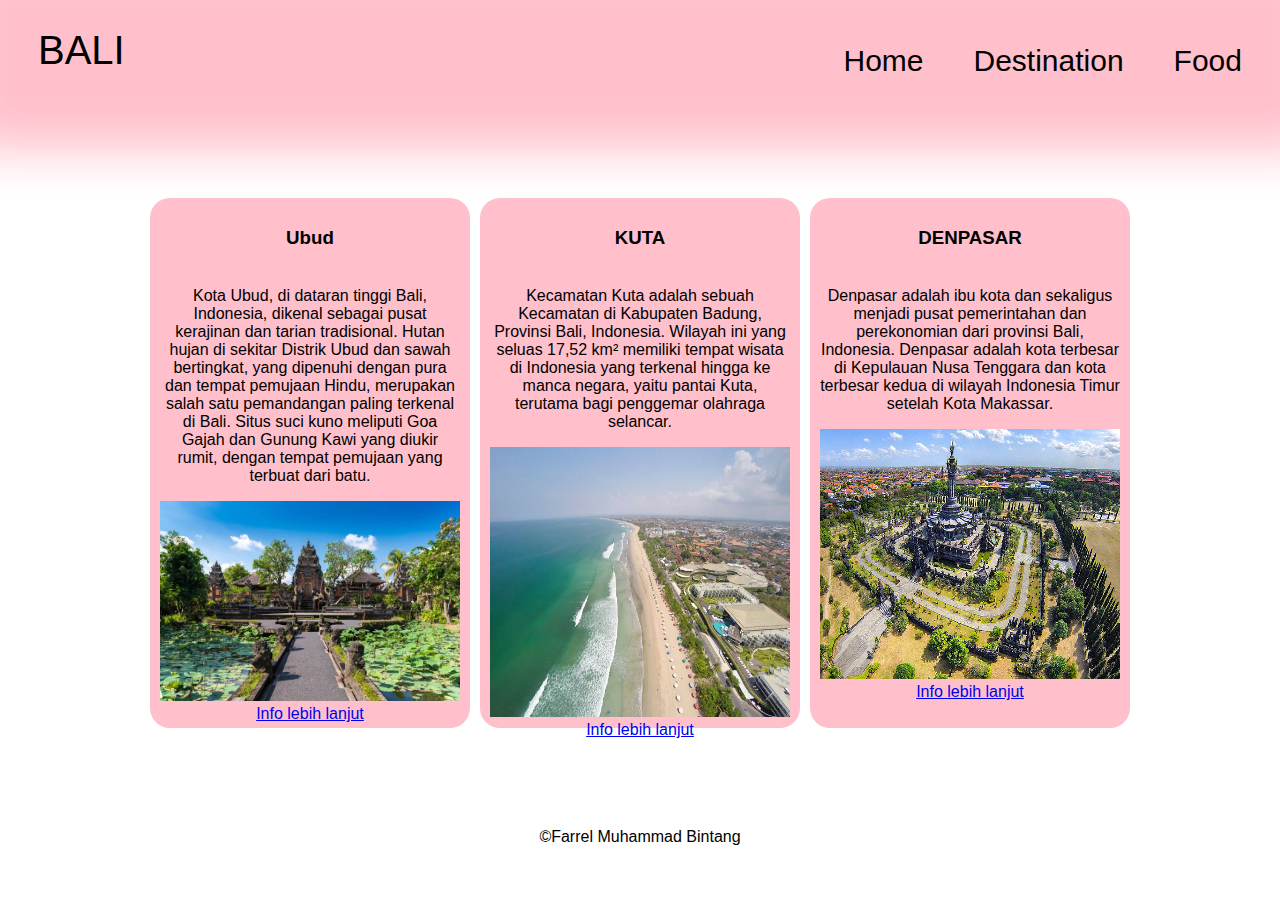
==== destination.html @ ce233729 "upload pertama" ====
<!DOCTYPE html>
<html lang="en">

<head>
    <meta charset="UTF-8">
    <meta name="viewport" content="width=device-width, initial-scale=1.0">
    <title>Document</title>
    <link rel="stylesheet" href="Dico.css">
</head>

<body>
    <!--navbar-->

    <header>
        <div class="logo">
            BALI
        </div>
        <nav>
            <ul>
                <li><a href="index.html">Home</a></li>
                <li><a href="destination.html">Destination</a></li>
                <li><a href="food.html">Food</a></li>
            </ul>
        </nav>
    </header>
    <main class="main2">
        <div class="jajar">
            <div class="ubud" alt="jpg">
                <article>
                    <h3>Ubud</h3>
                    <p>Kota Ubud, di dataran tinggi Bali, Indonesia, dikenal sebagai pusat kerajinan dan tarian
                        tradisional. Hutan hujan di sekitar Distrik Ubud dan sawah bertingkat, yang dipenuhi dengan
                        pura dan tempat pemujaan Hindu, merupakan salah satu pemandangan paling terkenal di Bali.
                        Situs suci kuno meliputi Goa Gajah dan Gunung Kawi yang diukir rumit, dengan tempat pemujaan
                        yang terbuat dari batu.</p>
                </article>
                <div class="imgubud">
                    <aside><img src="ubud.jpg" alt="jpg" height="200" width="300"></aside>
                </div>
                <a href="https://maps.app.goo.gl/svQ5SmRWVEmc4Aob6">Info lebih lanjut</a>


            </div>
            <div class="kuta">
                <article>
                    <h3>KUTA</h3>
                    <p>Kecamatan Kuta adalah sebuah Kecamatan di Kabupaten Badung, Provinsi Bali, Indonesia. Wilayah
                        ini yang seluas 17,52 km² memiliki tempat wisata di Indonesia yang terkenal hingga ke manca
                        negara, yaitu pantai Kuta, terutama bagi penggemar olahraga selancar.</p>
                </article>
                <aside><img src="kuta.jpg" alt="jpg" height="270" width="300"></aside>
                <a href="https://maps.app.goo.gl/aHttuJ7hEQiXCJvS9">Info lebih lanjut</a>
            </div>

            <div class="denpasar">
                <article>
                    <h3>DENPASAR</h3>
                    <p>Denpasar adalah ibu kota dan sekaligus menjadi pusat pemerintahan dan perekonomian dari
                        provinsi Bali, Indonesia. Denpasar adalah kota terbesar di Kepulauan Nusa Tenggara dan kota
                        terbesar kedua di wilayah Indonesia Timur setelah Kota Makassar. </p>
                </article>
                <aside><img src="denpasar.jpg" alt="jpg" height="250" width="300"></aside>
                <a href="https://maps.app.goo.gl/nATwCdd5wQLjYvML9">Info lebih lanjut</a>
            </div>

        </div>
    </main>
    <footer>&copy;Farrel Muhammad Bintang</footer>


</body>

</html>
---- Dico.css ----
body{
   
    font-family: 'Gill Sans', 'Gill Sans MT', Calibri, 'Trebuchet MS', sans-serif;
}

li{
    list-style-type: none;
    float: left;
    margin-left: 50px;
    
}

header{
    background-color: pink;
    display: flex;
    padding: 20px 30px;
    justify-content: space-between;
    height: 50px;
    border-radius: 5px;
    box-shadow: 2px 2px 50px 50px pink;
}

.logo{
    font-size: 40px;
}

nav li a{
    text-decoration: none;
    color: black;
    font-size: 30px;
}

nav li :hover{
    font-size: 30px;
    font-weight: 30px;
    
    color: white;
    border-radius: 1px;
}

p  {
    padding-top: 20px;
}

.pc{
    padding-top: 60px;
}
.sejajar {
    display: flex;
}

.udara {
    width: 300px;
    background-color: pink;
    height: 200px;
    border-radius: 20px;
    text-align: center;
    padding: 10px;
    
}
.air {
    width: 300px;
    background-color: pink;
    height: 200px;
    border-radius: 20px;
    text-align: center;
    padding: 10px;
    margin-left: 10px;
}
footer{
    display: flex;
    justify-content: center;
    margin-top: 100px;
}

.ubud{
    width: 300px;
    background-color: pink;
    height: 510px;
    border-radius: 20px;
    text-align: center;
    padding: 10px;
    margin-top: 100px;
    
}

.kuta{
    width: 300px;
    background-color: pink;
    height: 510px;
    border-radius: 20px;
    text-align: center;
    padding: 10px;
    margin-top: 100px;
    padding-left: 10px;
    margin-left: 10px;
}

.denpasar{
    width: 300px;
    background-color: pink;
    height: 510px;
    border-radius: 20px;
    text-align: center;
    padding: 10px;
    margin-top: 100px;
    padding-left: 10px;
    margin-left: 10px;
}
.jajar{
    display: flex;
    justify-content: center;
}

.babi{
    width: 300px;
    background-color: pink;
    height: 300px;
    border-radius: 20px;
    text-align: center;
    padding: 10px;
    margin-top: 100px;

}
.betutu{
    width: 300px;
    background-color: pink;
    height: 300px;
    border-radius: 20px;
    text-align: center;
    padding: 10px;
    margin-top: 100px;
    margin-left: 10px;
}
.plecing{
    width: 300px;
    background-color: pink;
    height: 300px;
    border-radius: 20px;
    text-align: center;
    padding: 10px;
    margin-top: 100px;
    margin-left: 10px;
    
}
.foodjjr{
    display: flex;
    justify-content: center;
    flex-wrap: wrap;
}

.babi a{
    text-decoration: none;
}
.plecing a{
    text-decoration: none;

}
.betutu a{
    text-decoration: none;
}

.babi img{
    border-radius: 7px;
}
.plecing img{
    border-radius: 7px;
}
.betutu img{
    border-radius: 7px;
}

@media screen and (max-width: 800px) {
    body{
        background-color: rgb(215, 149, 194);
    }
    .jajar{
        display: inline-block;
    } 
    .foodjjr{
        display: inline-block;
    }
    header{
        height: 100px;
    }
   
    .main-food {
        display: flex;
        justify-content: center;
    }
    .main2{
        display: flex;
        justify-content: center;  
    }
}

@media screen and (max-width: 500px) {
    body{
        background-color: bisque;
    }
    .logo{
        width: 100%;
    }
    header{
        flex-direction: column;
        gap: 20px;
        height: 100px;
    }
    nav li{
        margin-left: 20px;
    }
    .air{
        height: 230px;
    }
    .udara{
        height: 210px;
    }
    .main-food {
        display: flex;
        justify-content: center;
    }
    .main2{
        display: flex;
        justify-content: center;  
    }
}
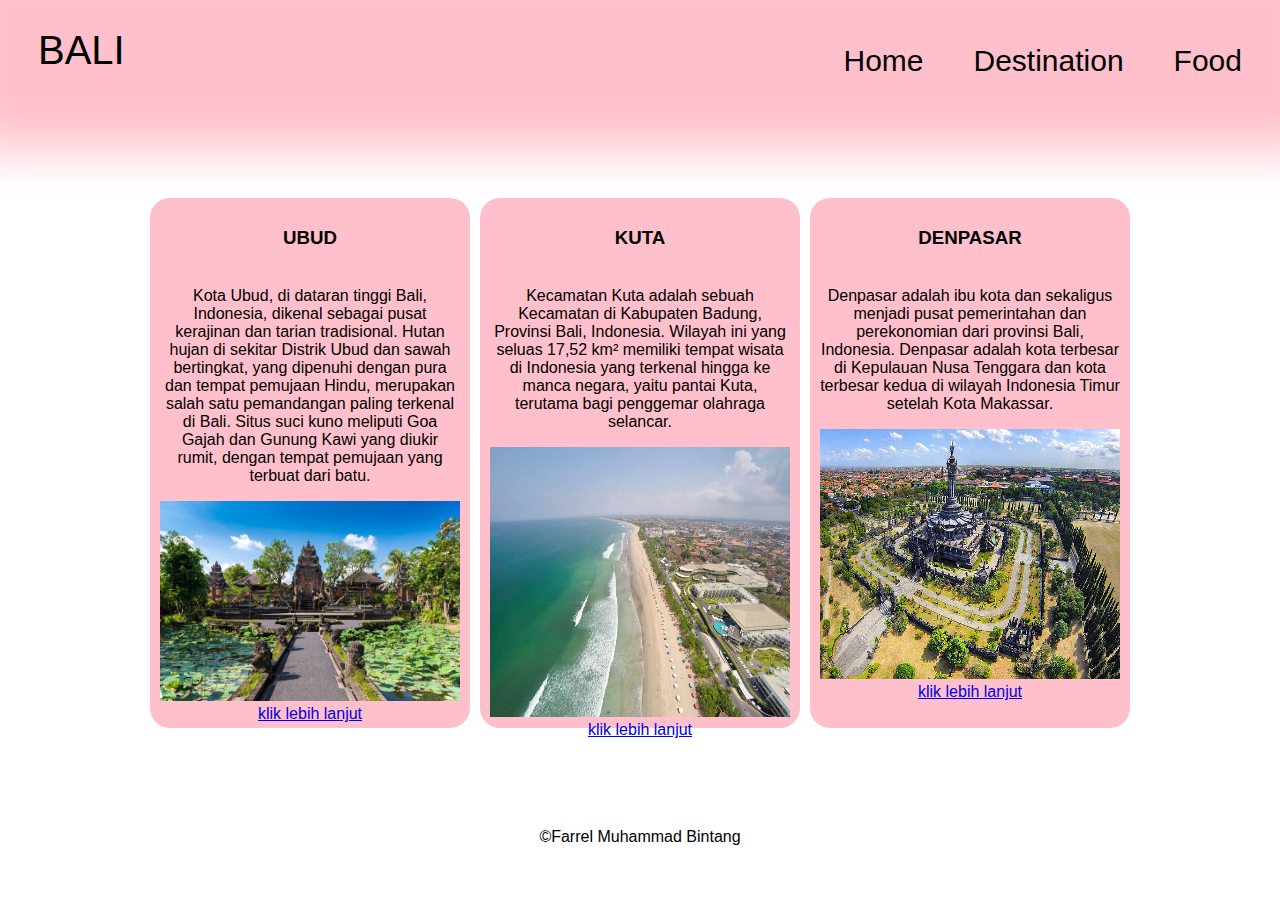
==== commit c1d811f6: "ganti uppercase dan href" ====
--- a/destination.html
+++ b/destination.html
@@ -27,7 +27,7 @@
         <div class="jajar">
             <div class="ubud" alt="jpg">
                 <article>
-                    <h3>Ubud</h3>
+                    <h3>UBUD</h3>
                     <p>Kota Ubud, di dataran tinggi Bali, Indonesia, dikenal sebagai pusat kerajinan dan tarian
                         tradisional. Hutan hujan di sekitar Distrik Ubud dan sawah bertingkat, yang dipenuhi dengan
                         pura dan tempat pemujaan Hindu, merupakan salah satu pemandangan paling terkenal di Bali.
@@ -37,7 +37,7 @@
                 <div class="imgubud">
                     <aside><img src="ubud.jpg" alt="jpg" height="200" width="300"></aside>
                 </div>
-                <a href="https://maps.app.goo.gl/svQ5SmRWVEmc4Aob6">Info lebih lanjut</a>
+                <a href="https://maps.app.goo.gl/svQ5SmRWVEmc4Aob6">klik lebih lanjut</a>
 
 
             </div>
@@ -49,7 +49,7 @@
                         negara, yaitu pantai Kuta, terutama bagi penggemar olahraga selancar.</p>
                 </article>
                 <aside><img src="kuta.jpg" alt="jpg" height="270" width="300"></aside>
-                <a href="https://maps.app.goo.gl/aHttuJ7hEQiXCJvS9">Info lebih lanjut</a>
+                <a href="https://maps.app.goo.gl/aHttuJ7hEQiXCJvS9">klik lebih lanjut</a>
             </div>
 
             <div class="denpasar">
@@ -60,7 +60,7 @@
                         terbesar kedua di wilayah Indonesia Timur setelah Kota Makassar. </p>
                 </article>
                 <aside><img src="denpasar.jpg" alt="jpg" height="250" width="300"></aside>
-                <a href="https://maps.app.goo.gl/nATwCdd5wQLjYvML9">Info lebih lanjut</a>
+                <a href="https://maps.app.goo.gl/nATwCdd5wQLjYvML9">klik lebih lanjut</a>
             </div>
 
         </div>
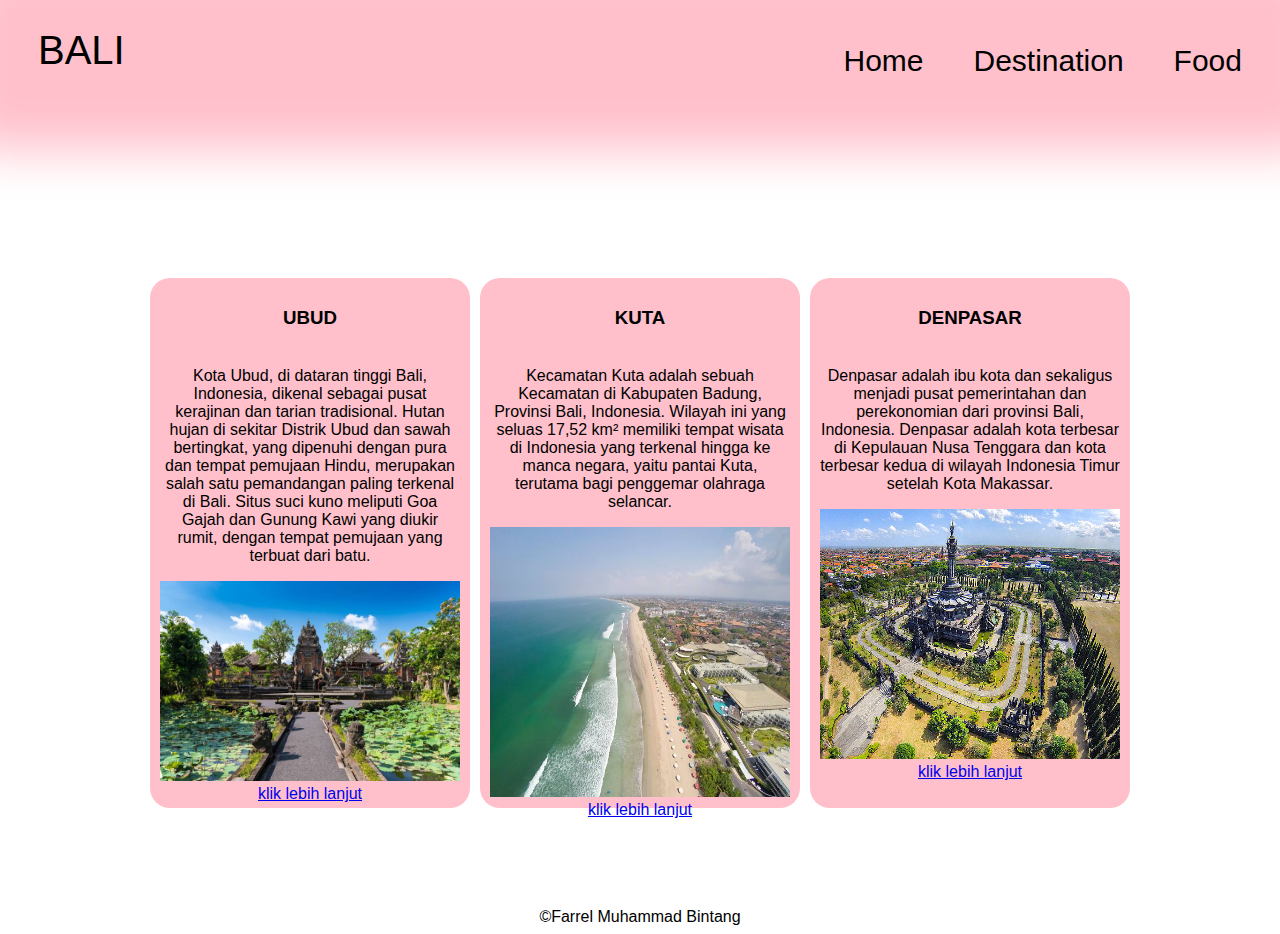
==== commit 8a87e781: "kontol" ====
--- a/destination.html
+++ b/destination.html
@@ -7,7 +7,6 @@
     <title>Document</title>
     <link rel="stylesheet" href="Dico.css">
 </head>
-
 <body>
     <!--navbar-->
 
--- a/Dico.css
+++ b/Dico.css
@@ -110,6 +110,7 @@
 .jajar{
     display: flex;
     justify-content: center;
+        margin-top: 5rem;
 }
 
 .babi{
@@ -199,21 +200,21 @@
         background-color: bisque;
     }
     .logo{
-        width: 100%;
+        font-size: 2rem;
     }
     header{
         flex-direction: column;
         gap: 20px;
         height: 100px;
     }
-    nav li{
-        margin-left: 20px;
+    nav li{    
+        margin-left: 20px;    
     }
     .air{
-        height: 230px;
+        height: 280px;
     }
     .udara{
-        height: 210px;
+        height: 240px;
     }
     .main-food {
         display: flex;
@@ -223,5 +224,6 @@
         display: flex;
         justify-content: center;  
     }
-}
-
+
+}
+
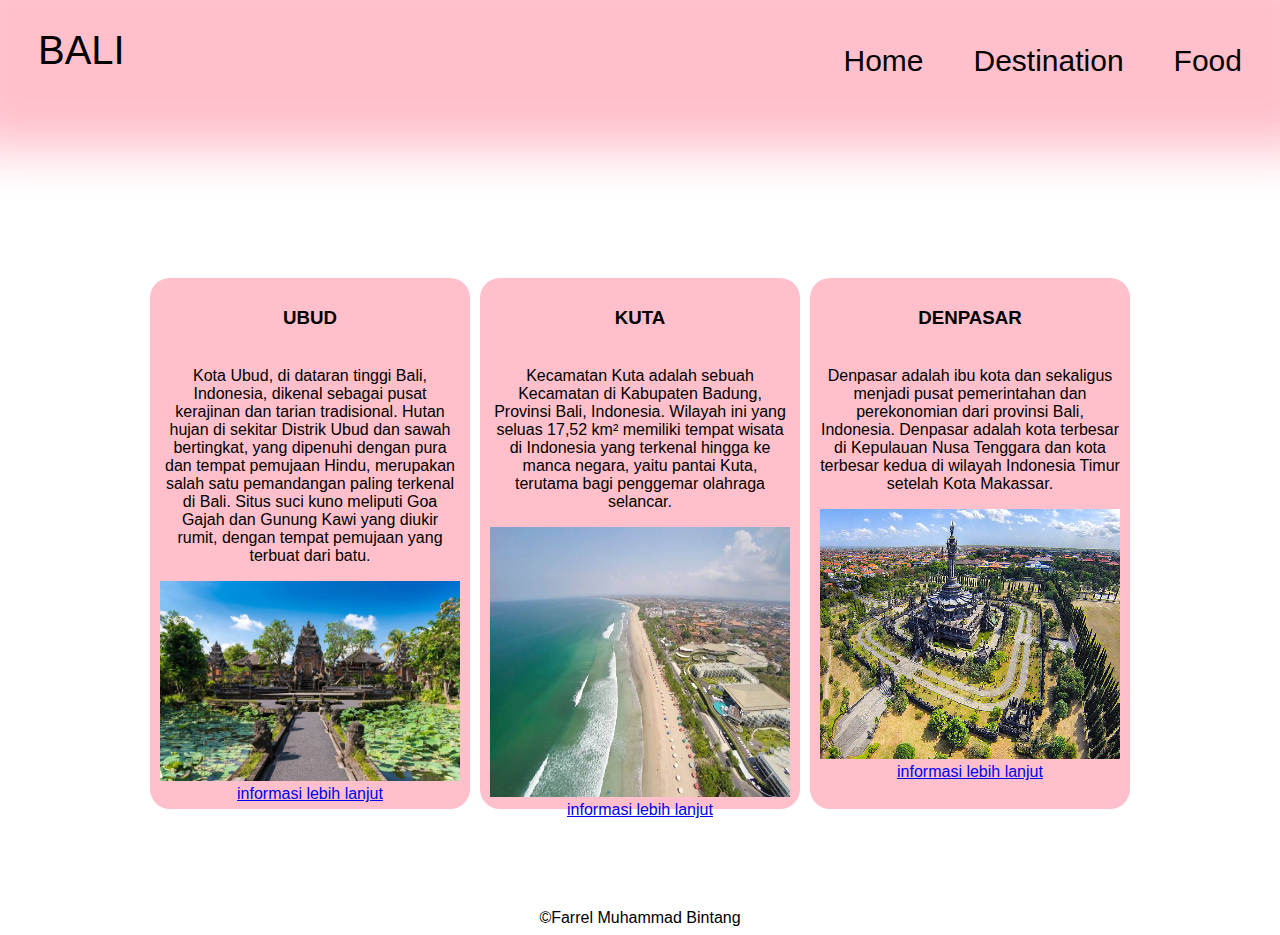
==== commit cf2424bc: "benerin destinasi" ====
--- a/destination.html
+++ b/destination.html
@@ -36,7 +36,7 @@
                 <div class="imgubud">
                     <aside><img src="ubud.jpg" alt="jpg" height="200" width="300"></aside>
                 </div>
-                <a href="https://maps.app.goo.gl/svQ5SmRWVEmc4Aob6">klik lebih lanjut</a>
+                <a href="https://maps.app.goo.gl/svQ5SmRWVEmc4Aob6">informasi lebih lanjut</a>
 
 
             </div>
@@ -48,7 +48,7 @@
                         negara, yaitu pantai Kuta, terutama bagi penggemar olahraga selancar.</p>
                 </article>
                 <aside><img src="kuta.jpg" alt="jpg" height="270" width="300"></aside>
-                <a href="https://maps.app.goo.gl/aHttuJ7hEQiXCJvS9">klik lebih lanjut</a>
+                <a href="https://maps.app.goo.gl/aHttuJ7hEQiXCJvS9">informasi lebih lanjut</a>
             </div>
 
             <div class="denpasar">
@@ -59,7 +59,7 @@
                         terbesar kedua di wilayah Indonesia Timur setelah Kota Makassar. </p>
                 </article>
                 <aside><img src="denpasar.jpg" alt="jpg" height="250" width="300"></aside>
-                <a href="https://maps.app.goo.gl/nATwCdd5wQLjYvML9">klik lebih lanjut</a>
+                <a href="https://maps.app.goo.gl/nATwCdd5wQLjYvML9">informasi lebih lanjut</a>
             </div>
 
         </div>
--- a/Dico.css
+++ b/Dico.css
@@ -76,7 +76,7 @@
 .ubud{
     width: 300px;
     background-color: pink;
-    height: 510px;
+    height: 511px;
     border-radius: 20px;
     text-align: center;
     padding: 10px;
@@ -87,7 +87,7 @@
 .kuta{
     width: 300px;
     background-color: pink;
-    height: 510px;
+    height: 511px;
     border-radius: 20px;
     text-align: center;
     padding: 10px;
@@ -99,7 +99,7 @@
 .denpasar{
     width: 300px;
     background-color: pink;
-    height: 510px;
+    height: 511px;
     border-radius: 20px;
     text-align: center;
     padding: 10px;
@@ -110,7 +110,7 @@
 .jajar{
     display: flex;
     justify-content: center;
-        margin-top: 5rem;
+    margin-top: 5rem;
 }
 
 .babi{
